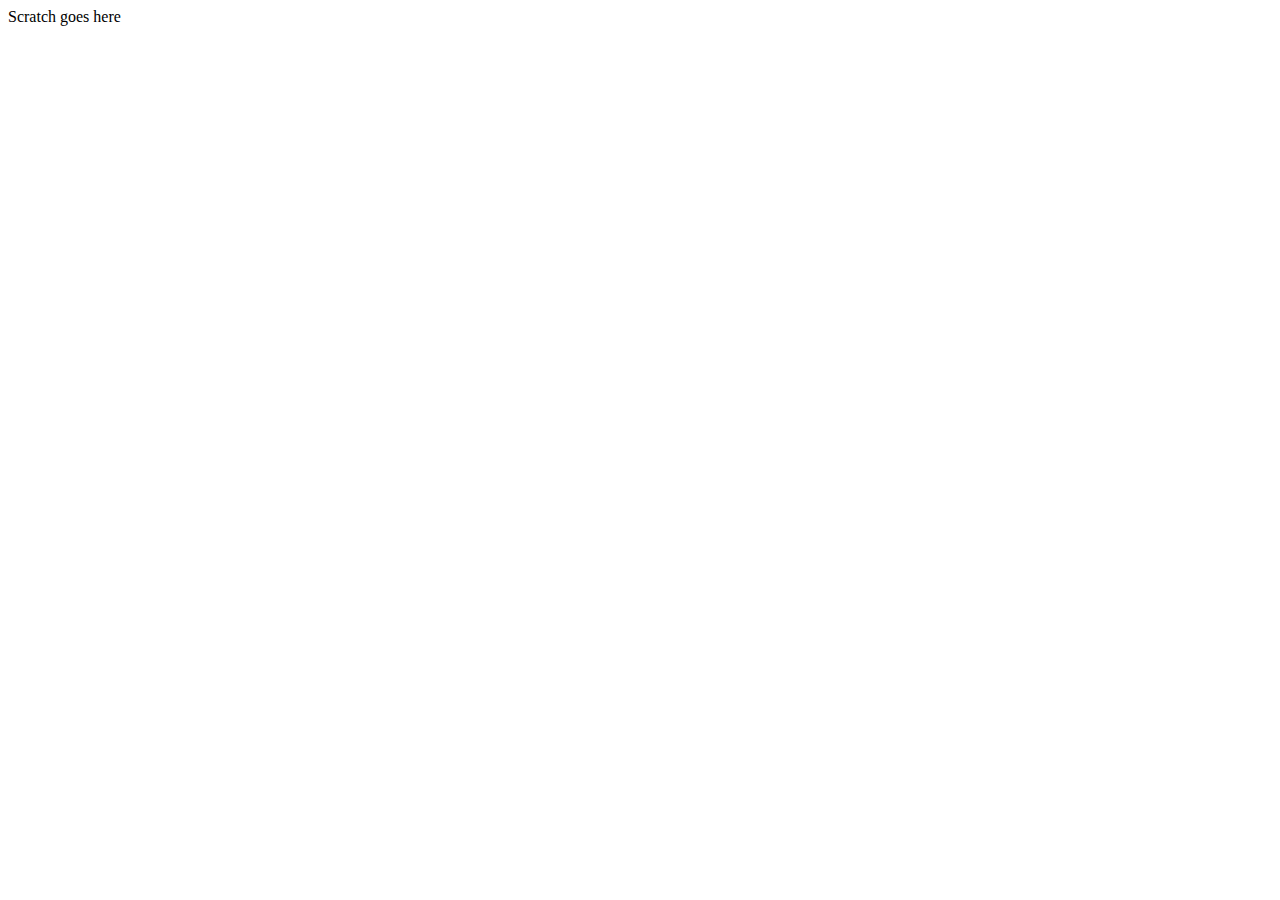
==== scratch.html @ a38d1863 "Add files via upload" ====
<!DOCTYPE html>
<html lang="en">

<head>
    <meta charset="UTF-8">
    <meta http-equiv="X-UA-Compatible" content="IE=edge">
    <meta name="viewport" content="width=device-width, initial-scale=1.0">
    <title>Scratch</title>
</head>

<body>
    Scratch goes here
    <br>
    <div class='tableauPlaceholder' id='viz1669662411300' style='position: relative'><noscript><a href='#'><img
                    alt='Dashboard 1 '
                    src='https:&#47;&#47;public.tableau.com&#47;static&#47;images&#47;WW&#47;WWM5CMP93&#47;1_rss.png'
                    style='border: none' /></a></noscript><object class='tableauViz' style='display:none;'>
            <param name='host_url' value='https%3A%2F%2Fpublic.tableau.com%2F' />
            <param name='embed_code_version' value='3' />
            <param name='path' value='shared&#47;WWM5CMP93' />
            <param name='toolbar' value='yes' />
            <param name='static_image'
                value='https:&#47;&#47;public.tableau.com&#47;static&#47;images&#47;WW&#47;WWM5CMP93&#47;1.png' />
            <param name='animate_transition' value='yes' />
            <param name='display_static_image' value='yes' />
            <param name='display_spinner' value='yes' />
            <param name='display_overlay' value='yes' />
            <param name='display_count' value='yes' />
            <param name='language' value='en-US' />
        </object></div>
    <script
        type='text/javascript'>                    var divElement = document.getElementById('viz1669662411300'); var vizElement = divElement.getElementsByTagName('object')[0]; vizElement.style.width = '1100px'; vizElement.style.height = '927px'; var scriptElement = document.createElement('script'); scriptElement.src = 'https://public.tableau.com/javascripts/api/viz_v1.js'; vizElement.parentNode.insertBefore(scriptElement, vizElement);                </script>
</body>

</html>
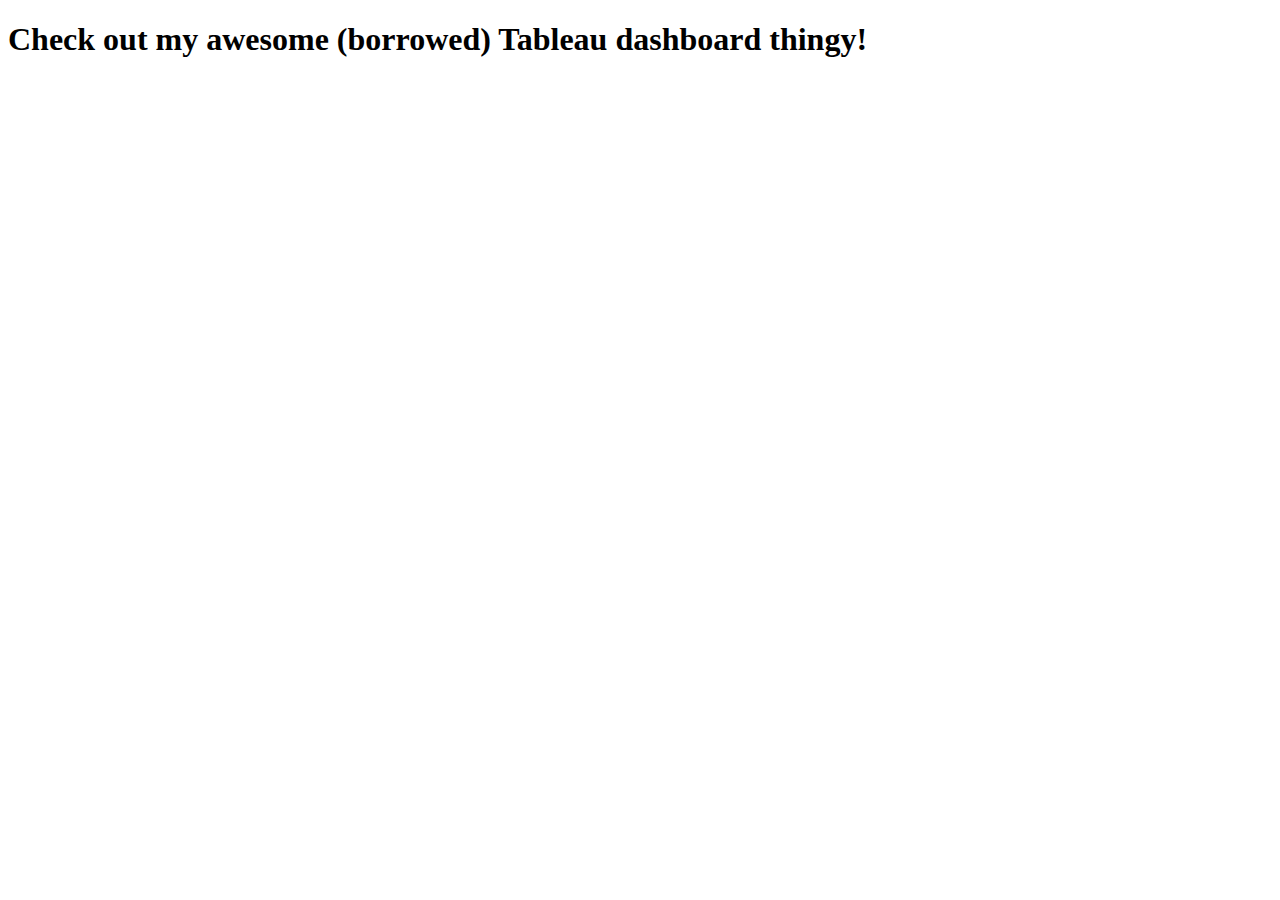
==== commit 24336fbe: "Add files via upload" ====
--- a/scratch.html
+++ b/scratch.html
@@ -5,11 +5,11 @@
     <meta charset="UTF-8">
     <meta http-equiv="X-UA-Compatible" content="IE=edge">
     <meta name="viewport" content="width=device-width, initial-scale=1.0">
-    <title>Scratch</title>
+    <title>Interests</title>
 </head>
 
 <body>
-    Scratch goes here
+    <h1>Check out my awesome (borrowed) Tableau dashboard thingy!</h1>
     <br>
     <div class='tableauPlaceholder' id='viz1669662411300' style='position: relative'><noscript><a href='#'><img
                     alt='Dashboard 1 '
